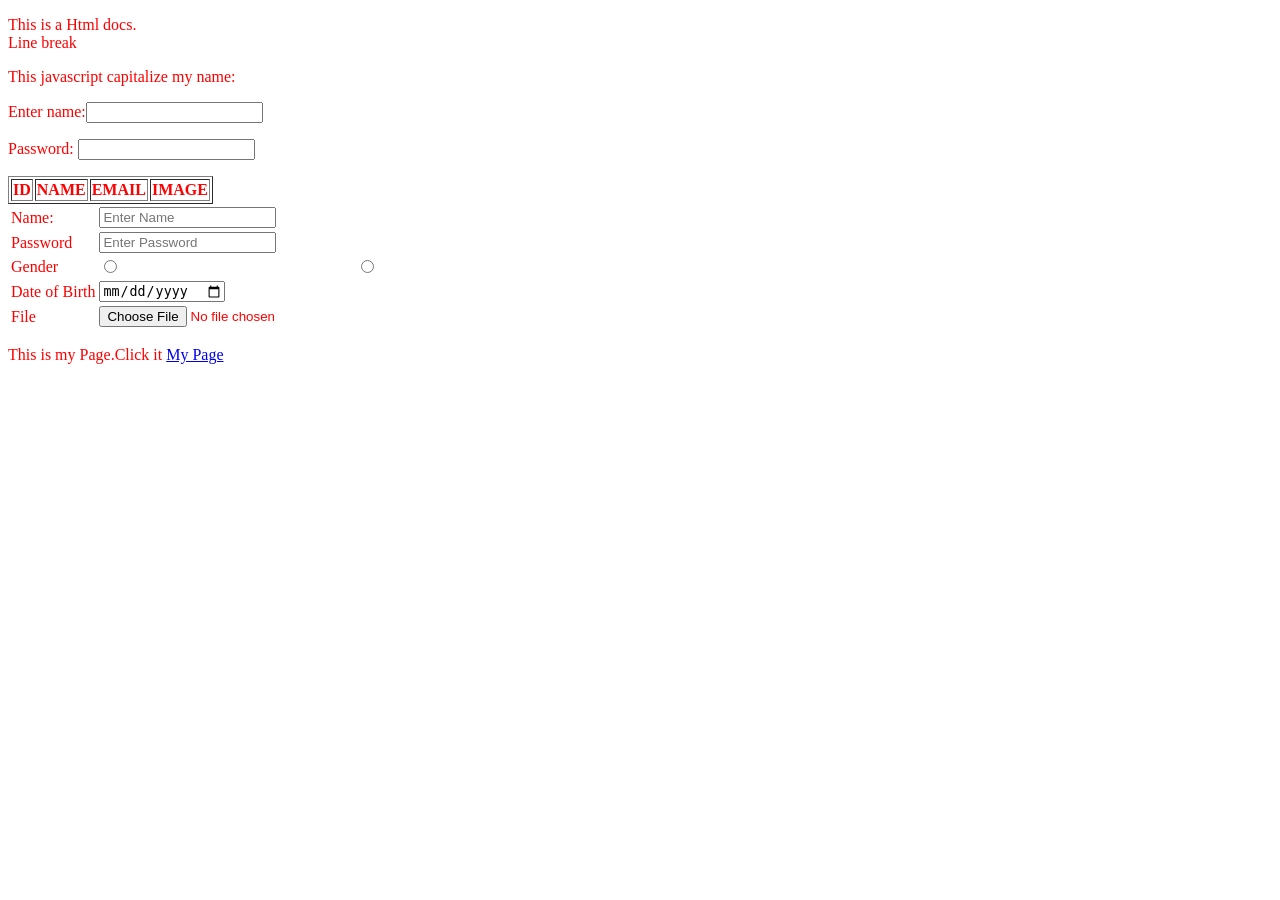
==== Lab1/index.html @ 453a9152 "Edited Folder name from Lab2 to Lab1" ====
<!DOCTYPE html>
<html lang="en">
<head>
    <title> First page </title>
    <meta name="description" content="page description here"/>
    <meta http-equiv="Content-Type" content="text/html"; charset="UTF-8"/>
    <meta name="viewport" content="width=device-width, initial-scale=1.0"/>
    <style type="text/css">
        Body{
            color:red;
        }
    </style>

    <script>
        function myFunction()
        {
            var x= document.getElementById("fname");
            x.value=x.value.toUpperCase();
        }
    </script>
</head>
<body>
    <p>This is a Html docs.<br>Line break</p>
    This javascript capitalize my name:
    <p>Enter name:<input type="text" id="fname" onchange="myFunction()"></p>
    <p>Password: <input type="text"></p>

    <table border="1">
        <tr>
            <th>ID</th>
            <th>NAME</th>
            <th>EMAIL</th>
            <th>IMAGE</th>
        </tr>
    </table>
    <table>
        <tr>
            <td>Name:</td>
            <td><input type="text" placeholder="Enter Name"></td>
        </tr>
        <tr>
            <td>Password</td>
            <td><input type="password" placeholder="Enter Password"></td>
        </tr>

        <tr>
            <td>Gender</td>
            <td><input type="radio" name="Gender" value="Male">
            </td>
            <td> <input type="radio" name="Gender" value="Female"></td>

        </tr>
        <tr>
            <td>Date of Birth</td>
            <td> <input type="Date"></td>
        </tr>
        <tr>
            <td>File</td>
            <td><input type="file"></td>
        </tr>

    </table>

      <p>This is my Page.Click it <a href="/new.html">My Page</a></p>

      <img src=""
</body>
</html>
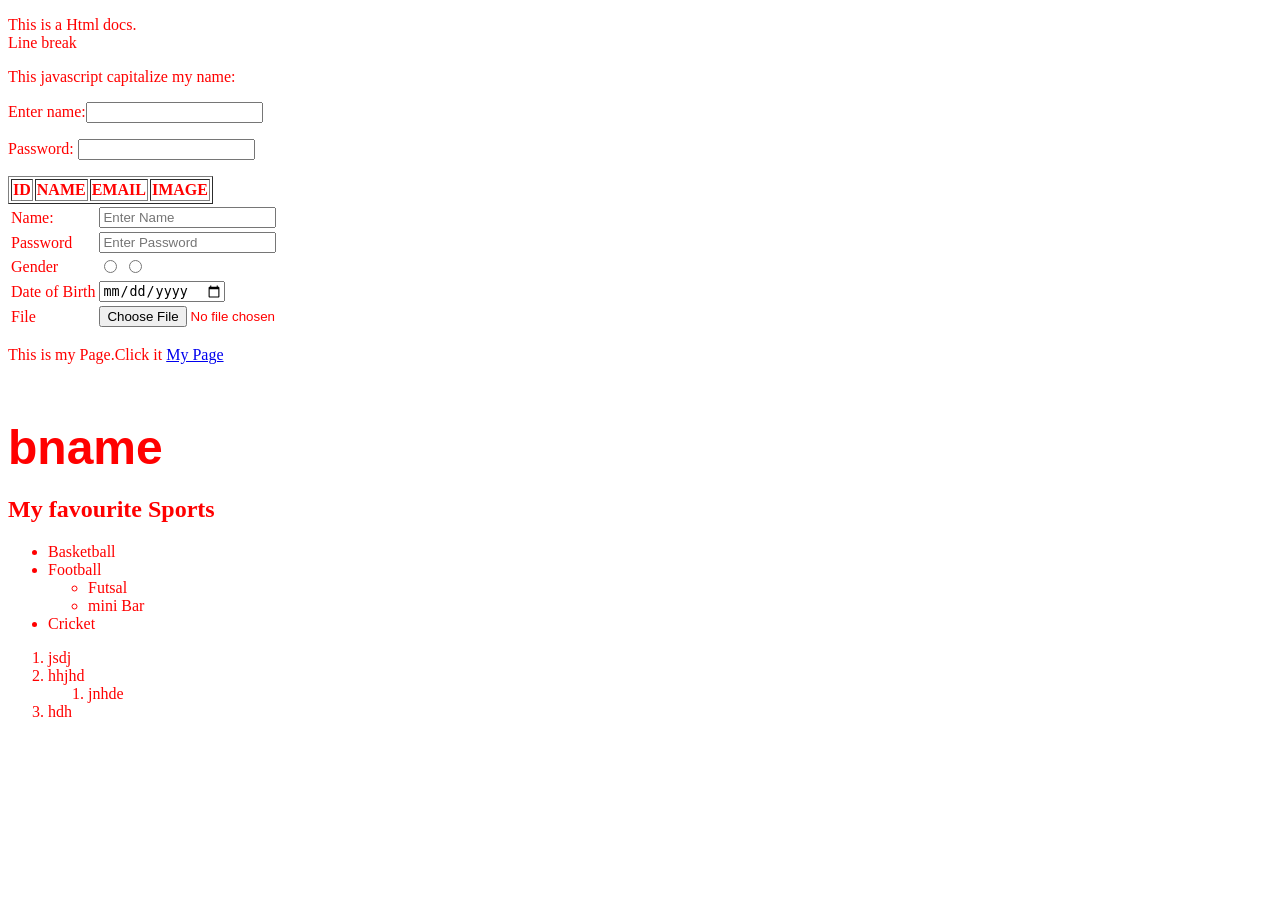
==== commit 63d8d546: "Lab 3 Commited" ====
--- a/Lab1/index.html
+++ b/Lab1/index.html
@@ -46,8 +46,9 @@
         <tr>
             <td>Gender</td>
             <td><input type="radio" name="Gender" value="Male">
+                <input type="radio" name="Gender" value="Female">
             </td>
-            <td> <input type="radio" name="Gender" value="Female"></td>
+            
 
         </tr>
         <tr>
@@ -61,8 +62,37 @@
 
     </table>
 
-      <p>This is my Page.Click it <a href="/new.html">My Page</a></p>
+      <p>This is my Page.Click it <a href="new.html" target="_blank">My Page</a></p>
 
-      <img src=""
+      <img src="">
+
+     <h1><font face="arial" size="22" color="red"> bname </font>   </h1>
+     <h2>My favourite Sports</h2>
+     <ul>
+       <li> Basketball</li>
+       <li>Football
+        <ul>
+            <li>Futsal</li>
+            <li>mini Bar</li>
+        </ul>
+
+
+       </li>
+       <li>Cricket</li>
+
+     </ul>
+    <ol>
+     <li>jsdj</li>
+     <li>hhjhd
+      <ol>
+        <li>jnhde</li>
+      </ol>
+     </li>
+
+     <li>hdh</li>
+
+    </ol>
+
+
 </body>
 </html>
